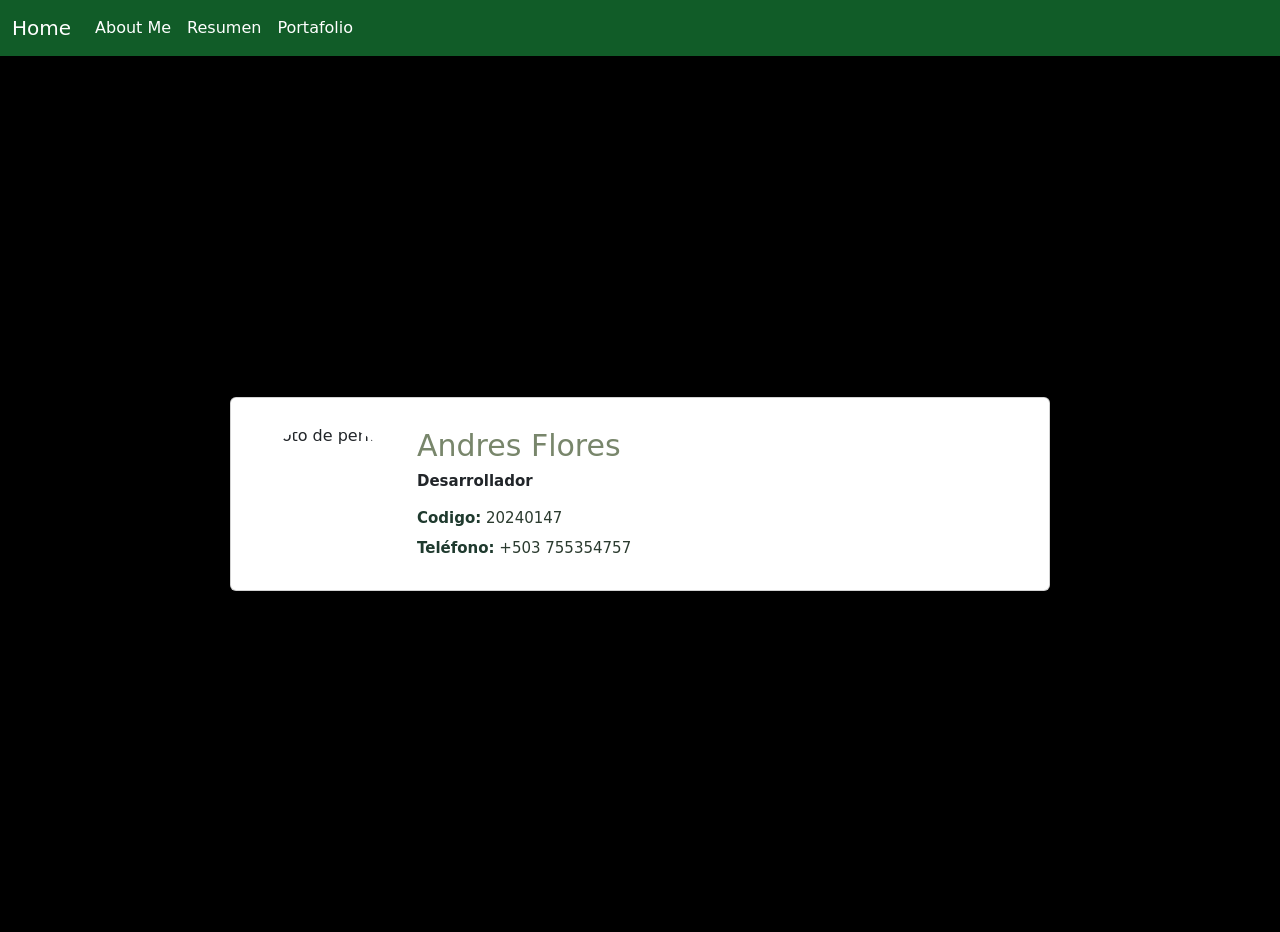
==== about me.html @ a155f339 "Guardando el portafolio" ====
<!DOCTYPE html>
<html lang="es">
<head>
	<meta charset="UTF-8">
	<meta name="viewport" content="width=device-width, initial-scale=1.0">
	<title>About Me</title>
	<link rel="stylesheet" href="css/aboutme.css"> 
     <link href="https://cdn.jsdelivr.net/npm/bootstrap@5.3.8/dist/css/bootstrap.min.css" rel="stylesheet" integrity="sha384-sRIl4kxILFvY47J16cr9ZwB07vP4J8+LH7qKQnuqkuIAvNWLzeN8tE5YBujZqJLB" crossorigin="anonymous">
</head>
<nav class="navbar navbar-expand-lg navbar-dark navbar-custom">
  <div class="container-fluid">
    <a class="navbar-brand" href="Index.html">Home</a>
    <button class="navbar-toggler" type="button" data-bs-toggle="collapse" data-bs-target="#navbarNav" aria-controls="navbarNav" aria-expanded="false" aria-label="Toggle navigation">
      <span class="navbar-toggler-icon"></span>
    </button>
    <div class="collapse navbar-collapse" id="navbarNav">
      <ul class="navbar-nav">
        <li class="nav-item">
          <a class="nav-link" href="about me.html">About Me</a>
        </li>
        <li class="nav-item">
          <a class="nav-link" href="Resumen.html">Resumen</a>
        </li>
        <li class="nav-item">
          <a class="nav-link" href="#">Portafolio</a>
        </li>
      </ul>
    </div>
  </div>
</nav>
<body class="about-page">
	<div class="container">

		<section class="personal">
			<div class="card">
                <div class="card-inner">
                    <div class="avatar">
                        <img src="https://encrypted-tbn0.gstatic.com/images?q=tbn:ANd9GcSqxorQHqWJU70JVMQdrhRaeYsOr1ySNd_ZGw&s" alt="Foto de perfil">
                    </div>
                    <div class="info">
                        <h1>Andres Flores</h1>
                        <p class="role">Desarrollador</p>
                        <ul>
                            <li><strong>Codigo:</strong> 20240147</li>
                            <li><strong>Teléfono:</strong> +503 755354757</li>
                        </ul>
                    </div>
                </div>
			</div>
		</section>

	</div>
      <script src="https://cdn.jsdelivr.net/npm/bootstrap@5.3.8/dist/js/bootstrap.bundle.min.js" integrity="sha384-FKyoEForCGlyvwx9Hj09JcYn3nv7wiPVlz7YYwJrWVcXK/BmnVDxM+D2scQbITxI" crossorigin="anonymous"></script>
</body>
</html>
---- css/aboutme.css ----
body.about-page {
    background-color: #000000;
    color: #e7f7ea;
    -webkit-font-smoothing: antialiased;
    -moz-osx-font-smoothing: grayscale;
}

body.about-page::before {
    background-image: none !important;
    opacity: 0 !important;
    visibility: hidden !important;
}

.container {
    max-width: 960px;
    margin: 48px auto;
    padding: 0 16px;
    box-sizing: border-box;
}

.personal {
    display: flex;
    justify-content: center;
    align-items: center;
    min-height: calc(100vh - 120px);
    padding: 20px 0;
}

.card {
    width: 100%;
    max-width: 820px;
    background: #ffffff;
    border-left: 6px solid var(--purple);
    border-radius: 12px;
    box-shadow: 0 10px 30px rgba(0,0,0,0.6);
    padding: 26px;
    color: #111111;
    backdrop-filter: blur(4px);
    transition: transform 160ms ease, box-shadow 160ms ease;
}

.card:hover {
    transform: translateY(-6px);
    box-shadow: 0 18px 40px rgba(0,0,0,0.7);
}

.card h1 {
    margin: 0 0 6px 0;
    color: var(--verde-olivo, #78866B);
    font-size: 30px;
    font-family: system-ui, -apple-system, "Segoe UI", Roboto, "Helvetica Neue", Arial;
}

.card .role {
    margin: 0 0 14px 0;
    color: var(--purple);
    font-weight: 600;
    font-size: 15px;
}

.card ul {
    margin: 0;
    padding: 0;
    list-style: none;
    display: grid;
    gap: 8px;
    color: #2b3b2f;
    font-size: 15px;
}

.card li strong {
    color: #1f3a2e;
}

.badge {
    display: inline-block;
    padding: 6px 12px;
    border-radius: 999px;
    background: var(--light-green);
    color: #042a10;
    font-weight: 700;
    font-size: 13px;
    margin-top: 12px;
}

a.primary {
    display: inline-block;
    margin-top: 12px;
    padding: 8px 14px;
    background: linear-gradient(90deg, var(--purple), var(--olive));
    color: white;
    text-decoration: none;
    border-radius: 8px;
    font-weight: 700;
}

.card a.primary:focus,
.card a.primary:hover {
    outline: none;
    box-shadow: 0 6px 18px rgba(0,0,0,0.6);
    opacity: 0.98;
}

.card-inner {
    display: flex;
    gap: 20px;
    align-items: center;
}

.avatar {
    flex: 0 0 140px;
    width: 140px;
    height: 140px;
    border-radius: 50%;
    overflow: hidden;
    border: 4px solid var(--morado);
    display: flex;
    align-items: center;
    justify-content: center;
    background: #fff;
}

.avatar img {
    width: 100%;
    height: 100%;
    object-fit: cover;
    display: block;
}

.info {
    flex: 1 1 auto;
}

/* responsive */
@media (max-width: 768px) {
    .card { padding: 20px; }
    .personal { min-height: calc(100vh - 100px); padding: 16px 0; }
}

@media (max-width: 576px) {
    .card { padding: 18px; }
    .card h1 { font-size: 22px; text-align: center; }
    .card .role { text-align: center; }
    .card ul { text-align: center; }
    .personal { padding: 12px 0; }
    a.primary { display: block; text-align: center; width: 100%; max-width: 320px; margin: 12px auto 0; }
    .card-inner {
        flex-direction: column;
        align-items: center;
        text-align: center;
    }
    .avatar {
        width: 120px;
        height: 120px;
        margin-bottom: 12px;
    }
    .info ul { text-align: center; }
}
.navbar-custom {
    background-color: #115c28; 
}
.navbar-custom .navbar-brand,
.navbar-custom .nav-link {
    color: #ffffff !important;
}
.navbar-custom .navbar-toggler {
    border-color: rgba(255,255,255,0.12);
}
.navbar-custom .navbar-toggler-icon {
    filter: invert(1);
}
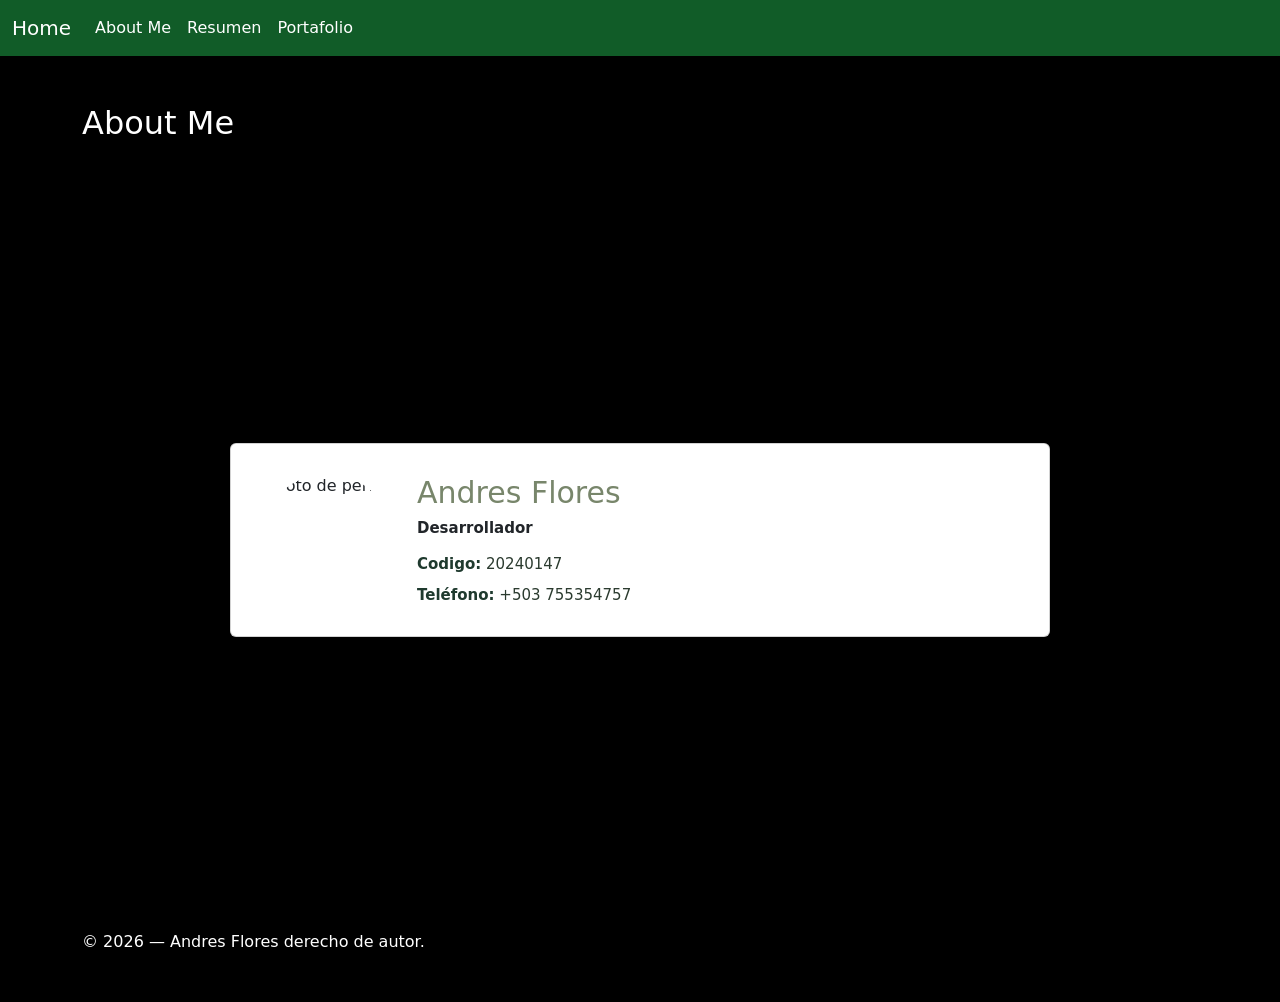
==== commit d8afa140: "Guardando el portafolio 2" ====
--- a/about me.html
+++ b/about me.html
@@ -31,6 +31,10 @@
 <body class="about-page">
 	<div class="container">
 
+		<section class="page-header">
+			<h2 class="page-title">About Me</h2>
+		</section>
+
 		<section class="personal">
 			<div class="card">
                 <div class="card-inner">
@@ -48,7 +52,9 @@
                 </div>
 			</div>
 		</section>
-
+	<footer>
+		© 2026 — Andres Flores derecho de autor. 
+	</footer>
 	</div>
       <script src="https://cdn.jsdelivr.net/npm/bootstrap@5.3.8/dist/js/bootstrap.bundle.min.js" integrity="sha384-FKyoEForCGlyvwx9Hj09JcYn3nv7wiPVlz7YYwJrWVcXK/BmnVDxM+D2scQbITxI" crossorigin="anonymous"></script>
 </body>
--- a/css/aboutme.css
+++ b/css/aboutme.css
@@ -1,6 +1,6 @@
 body.about-page {
     background-color: #000000;
-    color: #e7f7ea;
+    color: #ffffff;
     -webkit-font-smoothing: antialiased;
     -moz-osx-font-smoothing: grayscale;
 }
@@ -29,12 +29,12 @@
 .card {
     width: 100%;
     max-width: 820px;
-    background: #ffffff;
-    border-left: 6px solid var(--purple);
+    background: rgba(0,0,0,0.55);
+    border-left: 6px solid var(--morado);
     border-radius: 12px;
     box-shadow: 0 10px 30px rgba(0,0,0,0.6);
     padding: 26px;
-    color: #111111;
+    color: #ffffff;
     backdrop-filter: blur(4px);
     transition: transform 160ms ease, box-shadow 160ms ease;
 }
@@ -88,7 +88,7 @@
     margin-top: 12px;
     padding: 8px 14px;
     background: linear-gradient(90deg, var(--purple), var(--olive));
-    color: white;
+    color: #ffffff;
     text-decoration: none;
     border-radius: 8px;
     font-weight: 700;
@@ -113,11 +113,11 @@
     height: 140px;
     border-radius: 50%;
     overflow: hidden;
-    border: 4px solid var(--morado);
+    border: 4px solid rgba(255,255,255,0.06);
     display: flex;
     align-items: center;
     justify-content: center;
-    background: #fff;
+    background: rgba(255,255,255,0.02);
 }
 
 .avatar img {
